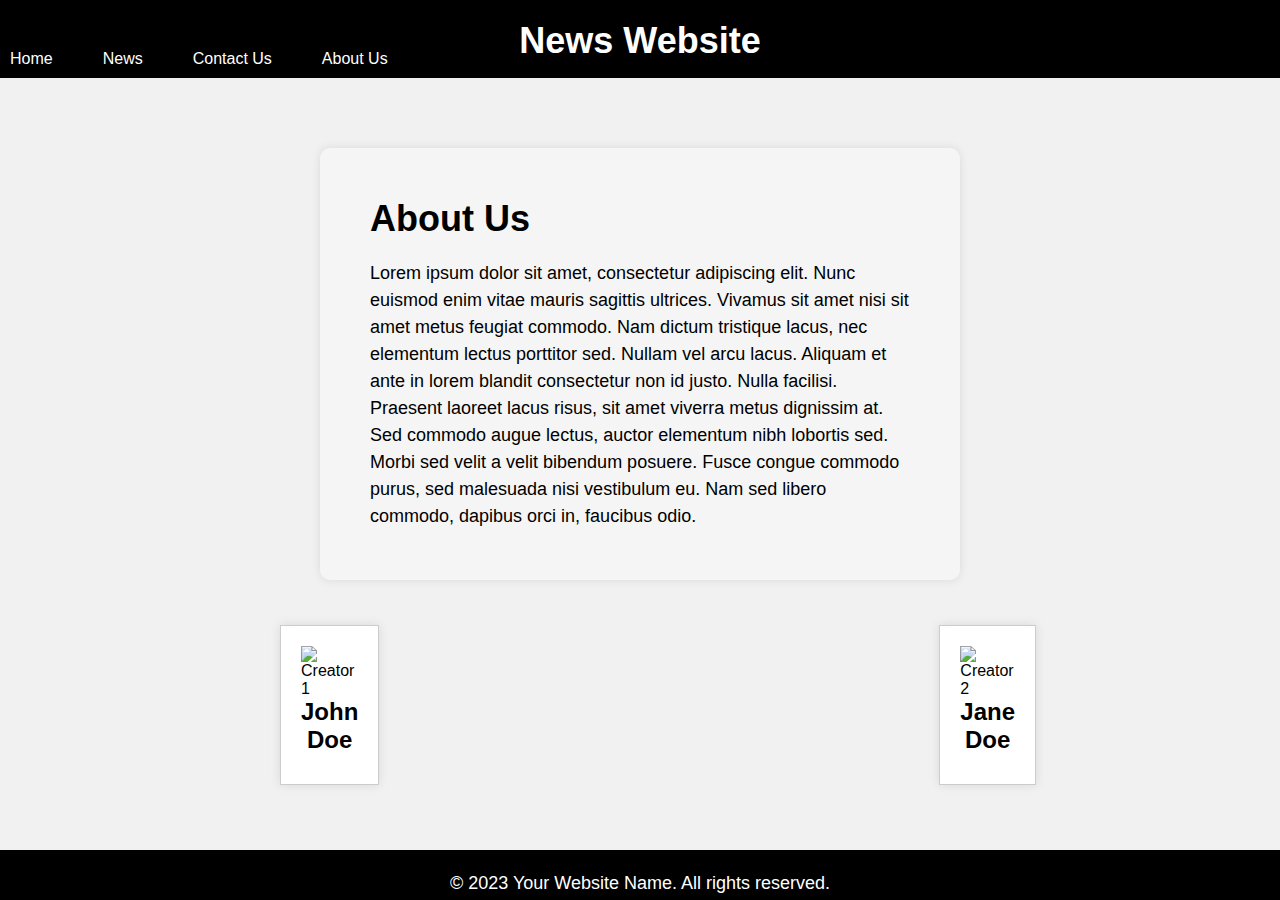
==== aboutUs.html @ 1a774072 "final" ====
<!DOCTYPE html>
<html>
  <head>
    <link rel="stylesheet" href="about.css" />

    <meta charset="utf-8">
    <title>About Us | Your Website Name</title>
    <link rel="stylesheet" href="style.css">
    <style>
        * {
     margin: 0;
     padding: 0;
     box-sizing: border-box;
   }
   body {
  position: relative;
  min-height: 100vh; /* set the body height to at least the height of the viewport */
}

footer {
  position: absolute;
  bottom: 0;
  width: 100%;
  height: 50px; /* set the height of the footer */
}
   body {
     background-color: #f1f1f1;
     font-family: Arial, sans-serif;
   }

   header {
     background-color: black;
     color: #fff;
     padding: 20px;
     text-align: center;
   }

   nav {
     background-color: black;
     color: #fff;
     display: flex;
     justify-content: space-between;
     padding: 10px;
   }
   nav ul {
     display: flex;
     list-style: none;
   }
   nav ul li {
     margin-right: 50px;
   }
   nav ul li a {
     color: #fff;
     text-decoration: none;
   }

   select {
     padding: 10px;
     margin: 20px;
     font-size: 16px;
     border: none;
     border-radius: 5px;
     background-color: #fff;
     color: black;
     box-shadow: 0 0 10px rgba(0, 0, 0, 0.1);
   }

   main {
     display: flex;
     flex-wrap: wrap;
     justify-content: space-between;
     /* padding: 20px; */
   }
   main .article {
     background-color: #fff;
     border: 1px solid #ccc;
     box-shadow: 0 0 10px rgba(0, 0, 0, 0.1);
     margin-bottom: 20px;
     padding: 20px;
     width: 30%;
   }
   main .article h2 {
     font-size: 24px;
     margin-bottom: 10px;
   }
   main .article p {
     font-size: 16px;
     margin-bottom: 10px;
   }
   main .article img {
     display: block;
     margin: 0 auto;
     max-width: 100%;
   }

   footer {
     background-color: black;
     color: #fff;
     padding: 20px;
     margin-top: 20%;
     text-align: center;
   }
 /* Centering the content */
   .container {
     display: flex;
     margin-left: 150px;
    margin-right: 150px;
     justify-content: center;
     align-items: center;
     height: 100%;
     /* max-width: 1500px; */
   }
   
   /* Styling the section */
   section {
     background-color: #f5f5f5;
     padding: 50px;
     border-radius: 10px;
     box-shadow: 0 0 10px rgba(0, 0, 0, 0.1);
     /* max-width: 800px; */
     margin-left: 150px;
     margin-right: 150px;
     margin-top: 50px;
   }
   
   h1 {
     font-size: 36px;
     margin-bottom: 20px;
   }
   
   p {
     font-size: 18px;
     line-height: 1.5;
   }
 </style>
</head>
  <body>
    <header>
        <h1>News Website</h1>
      </header>
    <nav>
      <ul>
        <li><a href="home.html">Home</a></li>
        <li><a href="news.html">News</a></li>
        <li><a href="contactUs.html">Contact Us</a></li>
        <li><a href="aboutUs.html" class="active">About Us</a></li>
      </ul>
    </nav>
    <main>
        <div class="container">
            <section>
              <h1>About Us</h1>
              <p>Lorem ipsum dolor sit amet, consectetur adipiscing elit. Nunc euismod enim vitae mauris sagittis ultrices. Vivamus sit amet nisi sit amet metus feugiat commodo. Nam dictum tristique lacus, nec elementum lectus porttitor sed. Nullam vel arcu lacus. Aliquam et ante in lorem blandit consectetur non id justo. Nulla facilisi. Praesent laoreet lacus risus, sit amet viverra metus dignissim at. Sed commodo augue lectus, auctor elementum nibh lobortis sed. Morbi sed velit a velit bibendum posuere. Fusce congue commodo purus, sed malesuada nisi vestibulum eu. Nam sed libero commodo, dapibus orci in, faucibus odio.</p>
            </section>
        </main>
        <div class="creator-container">
        <div class="card">
            <img src="https://via.placeholder.com/400x250" alt="Creator 1">
            <h2>John Doe</h2>
          </div>
          <div class="card">
            <img src="https://via.placeholder.com/400x250" alt="Creator 2">
            <h2>Jane Doe</h2>
          </div>
      </div>
    </div>
    <footer>
      <p>&copy; 2023 Your Website Name. All rights reserved.</p>
    </footer>
  </body>
</html>
---- about.css ----
.card {
    background-color: #fff;
    border: 1px solid #ccc;
    box-shadow: 0 0 10px rgba(0, 0, 0, 0.1);
    margin-left: 280px;
    margin-right: 280px;
    margin-top: 25px;
    padding: 20px;
    width: 30%;
  }
  
  .card img {
    display: block;
    margin: 0 auto;
    max-width: 100%;
  }
  
  .card h2 {
    font-size: 24px;
    margin-bottom: 10px;
    text-align: center;
  }
  .creator-container {
    display: flex;
    justify-content: space-between;
  }
---- style.css ----
* {
    margin: 0;
    padding: 0;
    box-sizing: border-box;
  }
  
  body {
    background-color: #f1f1f1;
    font-family: Arial, sans-serif;
  }
  
  header {
    background-color: black;
    color: #fff;
    padding: 20px;
    text-align: center;
    height:40px
   
  }
  
  nav {
    background-color: black;
    color: #fff;
    display: flex;
    justify-content: space-between;
    padding: 10px;
    
  }
  nav ul {
    display: flex;
    list-style: none;
  }
  nav ul li {
    margin-right: 50px;
  }
  nav ul li a {
    color: #fff;
    text-decoration: none;
  }
  
  main {
    display: flex;
    flex-wrap: wrap;
    justify-content: space-between;
    /* padding: 20px; */
  }
  main .article {
    background-color: #fff;

    border: 1px solid #ccc;
    box-shadow: 0 0 10px rgba(0, 0, 0, 0.1);
    margin-bottom: 30px;
    margin-right: 150px;
    margin-left: 50px;
    padding: 20px;
    width: 30%;

  }
  main .article h2 {
    font-size: 24px;
    margin-bottom: 10px;
  }
  main .article p {
    font-size: 16px;
    margin-bottom: 10px;
  }
  main .article img {
    display: block;
    margin: 0 auto;
    max-width: 100%;
  }
  
  footer {
    background-color:black;
    color: #fff;
    padding: 20px;
    margin-top: 20%;
    text-align: center;
  }


  margin: 0;
  padding: 0;
  box-sizing: border-box;
}

body {
  background-color: #f1f1f1;
  font-family: Arial, sans-serif;
}

header {
  background-color: black;
  color: #fff;
  padding: 20px;
  text-align: center;
}

nav {
  background-color: black;
  color: #fff;
  display: flex;
  justify-content: space-between;
  padding: 10px;
}
nav ul {
  display: flex;
  list-style: none;
}
nav ul li {
  margin-right: 50px;
}
nav ul li a {
  color: #fff;
  text-decoration: none;
}

select {
  padding: 10px;
  margin: 20px;
  font-size: 16px;
  border: none;
  border-radius: 5px;
  background-color: #fff;
  color: black;
  box-shadow: 0 0 10px rgba(0, 0, 0, 0.1);
}

main {
  display: flex;
  flex-wrap: wrap;
  justify-content: space-between;
  /* padding: 20px; */
}
main .article {
  background-color: #fff;
  border: 1px solid #ccc;
  box-shadow: 0 0 10px rgba(0, 0, 0, 0.1);
  margin-bottom: 20px;
  padding: 20px;
  width: 30%;
}
main .article h2 {
  font-size: 24px;
  margin-bottom: 10px;
}
main .article p {
  font-size: 16px;
  margin-bottom: 10px;
}
main .article img {
  display: block;
  margin: 0 auto;
  max-width: 100%;
}

footer {
  background-color: black;
  color: #fff;
  padding: 20px;
  margin-top: 20%;
  text-align: center;
} margin: 0;
        padding: 0;
        box-sizing: border-box;
      }

      body {
        background-color: #f1f1f1;
        font-family: Arial, sans-serif;
      }

      header {
        background-color: black;
        color: #fff;
        padding: 20px;
        text-align: center;
      }

      nav {
        background-color: black;
        color: #fff;
        display: flex;
        justify-content: space-between;
        padding: 10px;
      }
      nav ul {
        display: flex;
        list-style: none;
      }
      nav ul li {
        margin-right: 50px;
      }
      nav ul li a {
        color: #fff;
        text-decoration: none;
      }

      select {
        padding: 10px;
        margin: 20px;
        font-size: 16px;
        border: none;
        border-radius: 5px;
        background-color: #fff;
        color: black;
        box-shadow: 0 0 10px rgba(0, 0, 0, 0.1);
      }

      main {
        display: flex;
        flex-wrap: wrap;
        justify-content: space-between;
        /* padding: 20px; */
      }
      main .article {
        background-color: #fff;
        border: 1px solid #ccc;
        box-shadow: 0 0 10px rgba(0, 0, 0, 0.1);
        margin-bottom: 20px;
        padding: 20px;
        width: 30%;
      }
      main .article h2 {
        font-size: 24px;
        margin-bottom: 10px;
      }
      main .article p {
        font-size: 16px;
        margin-bottom: 10px;
      }
      main .article img {
        display: block;
        margin: 0 auto;
        max-width: 100%;
      }

      footer {
        background-color: black;
        color: #fff;
        padding: 20px;
        margin-top: 20%;
        text-align: center;
      }




    
    
      * {
        margin: 0;
        padding: 0;
        box-sizing: border-box;
      }
      
      body {
        background-color: #f1f1f1;
        font-family: Arial, sans-serif;
      }
      
      header {
        background-color: black;
        color: #fff;
        padding: 20px;
        text-align: center;
      }
      
      nav {
        background-color: black;
        color: #fff;
        display: flex;
        justify-content: space-between;
        padding: 10px;
      }
      nav ul {
        display: flex;
        list-style: none;
      }
      nav ul li {
        margin-right: 50px;
      }
      nav ul li a {
        color: #fff;
        text-decoration: none;
      }
      
      main {
        display: flex;
        flex-wrap: wrap;
        justify-content: center;
        padding: 20px;
      }
      main form {
        background-color: #fff;
        border: 1px solid #ccc;
        box-shadow: 0 0 10px rgba(0, 0, 0, 0.1);
        margin-bottom: 20px;
        padding: 20px;
        width: 50%;
      }
      main form h2 {
        font-size: 24px;
        margin-bottom: 10px;
      }
      main form input,
      main form textarea {
        display: block;
        width: 100%;
        margin-bottom: 10px;
        padding: 5px;
      }
      main form button {
        background-color: black;
        color: #fff;
        border: none;
        padding: 10px 20px;
        font-size: 16px;
        cursor: pointer;
      }
      main form button:hover {
        background-color: #0af;
      }
      
      footer {
        background-color:black;
        color: #fff;
        padding: 20px;
        margin-top: 20%;
        text-align: center;
      }
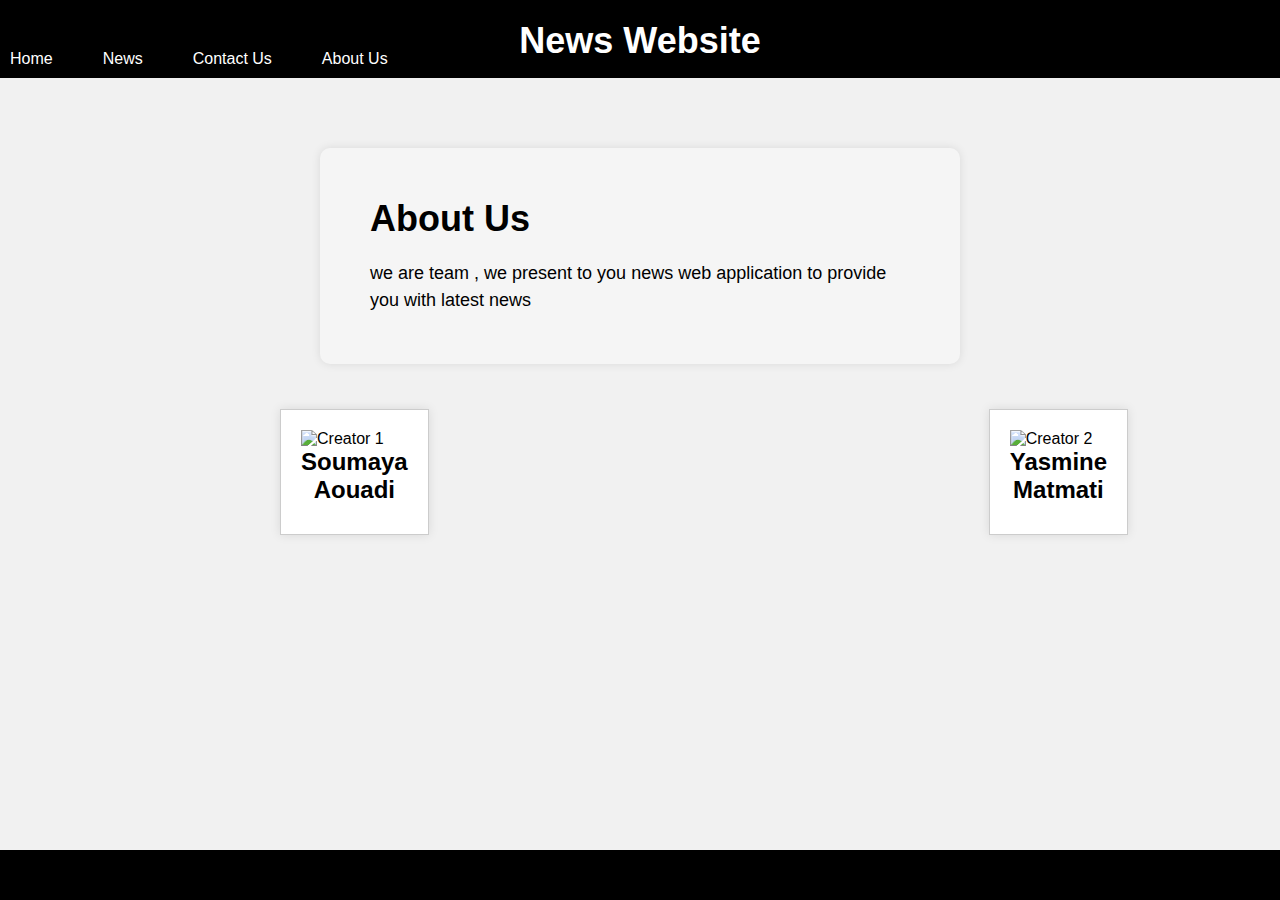
==== commit 765bd131: "final" ====
--- a/aboutUs.html
+++ b/aboutUs.html
@@ -150,22 +150,22 @@
         <div class="container">
             <section>
               <h1>About Us</h1>
-              <p>Lorem ipsum dolor sit amet, consectetur adipiscing elit. Nunc euismod enim vitae mauris sagittis ultrices. Vivamus sit amet nisi sit amet metus feugiat commodo. Nam dictum tristique lacus, nec elementum lectus porttitor sed. Nullam vel arcu lacus. Aliquam et ante in lorem blandit consectetur non id justo. Nulla facilisi. Praesent laoreet lacus risus, sit amet viverra metus dignissim at. Sed commodo augue lectus, auctor elementum nibh lobortis sed. Morbi sed velit a velit bibendum posuere. Fusce congue commodo purus, sed malesuada nisi vestibulum eu. Nam sed libero commodo, dapibus orci in, faucibus odio.</p>
+              <p>  we are team , we present to you news web application to provide you with latest news</p>
             </section>
         </main>
         <div class="creator-container">
         <div class="card">
-            <img src="https://via.placeholder.com/400x250" alt="Creator 1">
-            <h2>John Doe</h2>
+            <img src="https://cdn.discordapp.com/attachments/1074684908225699943/1083322151651770409/20220830_094221.jpg" alt="Creator 1">
+            <h2>Soumaya Aouadi</h2>
           </div>
           <div class="card">
-            <img src="https://via.placeholder.com/400x250" alt="Creator 2">
-            <h2>Jane Doe</h2>
+            <img src="https://cdn.discordapp.com/attachments/1082582194863755294/1083322426156404807/22A46430-EE5D-4794-97C4-79A1E2F2B511.jpg" alt="Creator 2">
+            <h2>Yasmine Matmati</h2>
           </div>
       </div>
     </div>
     <footer>
-      <p>&copy; 2023 Your Website Name. All rights reserved.</p>
+
     </footer>
   </body>
 </html>
--- a/style.css
+++ b/style.css
@@ -79,10 +79,7 @@
   }
 
 
-  margin: 0;
-  padding: 0;
-  box-sizing: border-box;
-}
+
 
 body {
   background-color: #f1f1f1;
@@ -160,10 +157,7 @@
   padding: 20px;
   margin-top: 20%;
   text-align: center;
-} margin: 0;
-        padding: 0;
-        box-sizing: border-box;
-      }
+} 
 
       body {
         background-color: #f1f1f1;
